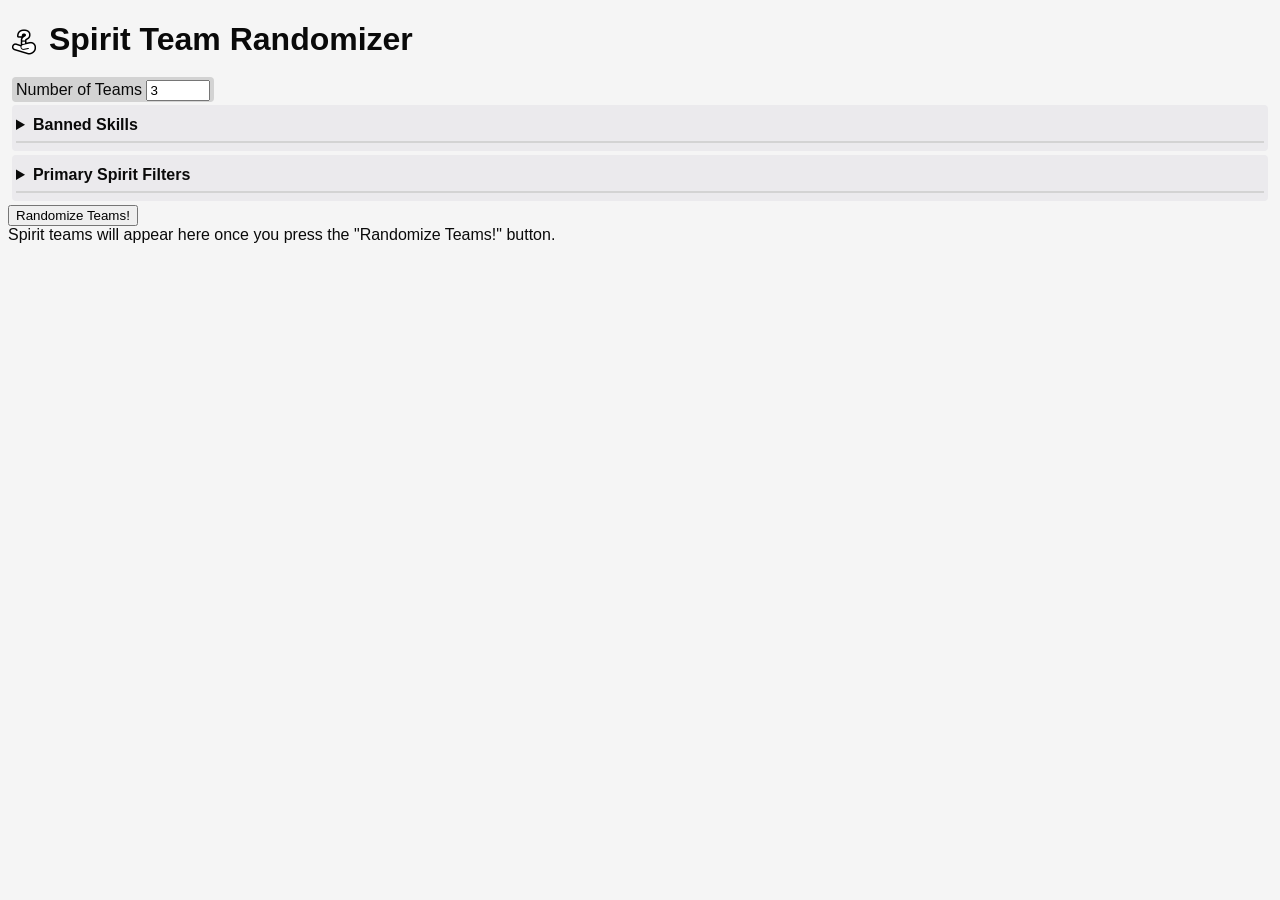
==== spirits_randomizer/index.html @ aeb68a7a "Transfer from fidumo.neocities.org Transferred, and also made multiple changes that don't affect loo" ====
<!doctype html>
<link rel="shortcut icon" href="../assets/favicon.ico" />
<link href="../style.css" rel="stylesheet" type="text/css" media="all">
<title>Spirit Team Randomizer</title>
<style>
	:root {
		--cf-percentage: 95%
	}
	div#out {
		height: 100%;
		overflow-y: auto;
	}
	div.team {
		margin: 8px;
		padding: 8px;
		border-radius: 8px;
		white-space: pre-wrap;
		background-position: 50%;
		background-size: 4em;
		background-attachment: fixed;
		background-clip: border-box;
	}
	div.team.atk {
		background-color: #ED3F3F88;
		background-image: -webkit-cross-fade(url("../assets/attr_attack.png"), linear-gradient(#0000), var(--cf-percentage));
	}
	div.team.def {
		background-color: #1DADF888;
		background-image: -webkit-cross-fade(url("../assets/attr_defense.png"), linear-gradient(#0000), var(--cf-percentage));
	}
	div.team.trw {
		background-color: #1DBA1D88;
		background-image: -webkit-cross-fade(url("../assets/attr_throw.png"), linear-gradient(#0000), var(--cf-percentage));
	}
	div.team.none {
		background-color: #79648188;
		background-image: -webkit-cross-fade(url("../assets/attr_neutral.png"), linear-gradient(#0000), var(--cf-percentage));
	}
</style>
<script src="../data/spirits.js"></script>
<script>
	var otherOptions = {
		amount: 3,
		rm2Only: true
	};
	var banned = new Set();
	var primaryFilters = {
		slots: {0:false,1:false,2:false,3:false},
		rank: {0:false,1:false,2:false,3:false},
		attr: {atk:false,def:false,trw:false,none:false}
	};
	var teams = [];
	var banPrefs, primaryPrefs, out, outProgress, progressSpan;
	var checkDragVal = false;
	function randomize(amt = 3) {
		if (amt < 1) {
			amt = 1;
		} else if (amt > 1000) {
			amt = 1000;
		}
		amt = Math.round(amt);
		let randomSpirits;
		if (!otherOptions.rm2Only) {
			let rm2 = primaries.find((x) => x.name == "Ray Mk II");
			randomSpirits = Array(amt).fill(rm2);
		} else {
			randomSpirits = getRandom(primaries.filter((x) => !(primaryFilters.slots[x.slots] || primaryFilters.rank[x.rank] || primaryFilters.attr[x.attr])), amt);
		}
		if (randomSpirits == undefined) {
			return false;
		}
		teams = [];
		for (let primary of randomSpirits) {
			let team = {style: getRandom(styles, 1)[0], primary: primary, supports: []};
			let open = primary.slots;
			while (open > 0) {
				let skill = getRandom(skills.filter((x) => !banned.has(String(x.sortIndex)) && x.cost <= open), 1)[0];
				if (skill == undefined) {
					break;
				} else {
					open -= skill.cost;
					team.supports.push(skill);
				}
			}
			teams.push(team);
		}
		outputTeams(teams);
	}
	async function outputTeams(teams) {
		let teamElements = [];
		for (let i = 0; i < teams.length; i++) {
			let teamDiv = document.createElement("div");
			teamDiv.className = "team " + teams[i].primary.attr;
			let rankSpan = document.createElement("span");
			let rankName = ranks[teams[i].primary.rank];
			rankSpan.className = "rank b " + rankName;
			rankSpan.innerHTML = "&#x2605".repeat(teams[i].primary.rank + 1) + " " + rankName.toUpperCase();
			teamDiv.appendChild(rankSpan);
			teamDiv.appendChild(document.createElement("br"));
			teamDiv.innerHTML += slotsText(teams[i].primary.slots, true) + " ";
			let styleName = document.createElement("span");
			styleName.className = "i";
			styleName.textContent = teams[i].style + " Style";
			teamDiv.appendChild(styleName);
			teamDiv.append(" ");
			let primaryName = document.createElement("span");
			primaryName.className = "b";
			primaryName.innerHTML = teams[i].primary.name;
			teamDiv.appendChild(primaryName);
			teamDiv.append(" (");
			teamDiv.appendChild(createImg(teams[i].primary.abilityIcon + ".png"));
			teamDiv.innerHTML += teams[i].primary.ability + ")";
			if (teams[i].supports.length > 0) {
				let supportsDiv = document.createElement("div");
				supportsDiv.className = "supports";
				let supportElements = [];
				for (let j = 0; j < teams[i].supports.length; j++) {
					let supportSpan = document.createElement("span");
					supportSpan.innerHTML += "\t" + slotsText(teams[i].supports[j].cost, false) + " ";
					supportSpan.appendChild(createImg(teams[i].supports[j].abilityIcon + ".png"));
					supportSpan.innerHTML += teams[i].supports[j].name;
					supportElements.push(supportSpan);
					if (j != teams[i].supports.length - 1) {
						supportElements.push(document.createElement("br"));
					}
				}
				supportsDiv.append(...supportElements);
				teamDiv.appendChild(supportsDiv);
			}
			teamElements.push(teamDiv);
			if (i % 10 == 0) {
				outProgress.style.display = "initial";
				progressSpan.textContent = (i * 100 / teams.length).toFixed(1);
				await yieldFunc();
			}
		}
		outProgress.style.display = "none";
		out.innerHTML = "";
		out.append(...teamElements);
	}
	function createImg(fileName) {
		let img = document.createElement("img");
		img.src = "../assets/" + fileName;
		img.className = "inline";
		img.draggable = false;
		return img;
	}
	function slotsText(numSlots, isPrimary) {
		return ((isPrimary) ? "&#x2B22" : "&#x2B21").repeat(numSlots);
	}
	onload = function () {
		out = document.querySelector("#out");
		banPrefs = document.querySelector("#banPrefs");
		primaryPrefs = document.querySelector("#primaryPrefs");
		outProgress = document.querySelector("#outProgress");
		progressSpan = document.querySelector("#progressSpan");
		if (tryParseJSONObject(localStorage.getItem("bannedSkills"))) {
			banned = new Set(JSON.parse(localStorage.getItem("bannedSkills")));
		} else {
			localStorage.setItem("bannedSkills", JSON.stringify(Array.from(banned)));
		}
		if (tryParseJSONObject(localStorage.getItem("otherOptions"))) {
			otherOptions = JSON.parse(localStorage.getItem("otherOptions"));
			document.querySelector("#amt").value = otherOptions.amount;
		} else {
			localStorage.setItem("otherOptions", JSON.stringify(otherOptions));
		}
		if (tryParseJSONObject(localStorage.getItem("primaryFilters"))) {
			primaryFilters = JSON.parse(localStorage.getItem("primaryFilters"));
		} else {
			localStorage.setItem("primaryFilters", JSON.stringify(primaryFilters));
		}

		let change = new Event("change");
		for (let skill of skills.sort((a, b) => a.sortIndex - b.sortIndex)) {
			let label = document.createElement("label");
			label.innerHTML = slotsText(skill.cost, false) + " ";
			label.appendChild(createImg(skill.abilityIcon + ".png"));
			label.innerHTML += " " + skill.name;
			label.htmlFor = "sk" + skill.sortIndex;
			let checkbox = document.createElement("input");
			checkbox.type = "checkbox";
			checkbox.id = label.htmlFor;
			checkbox.name = skill.sortIndex;
			checkbox.disabled = true;
			if (banned.has(checkbox.name)) {
				checkbox.checked = true;
				checkbox.dispatchEvent(change);
			}
			checkbox.addEventListener("change", (event) => {
				if (checkbox.checked) {
					banned.add(checkbox.name);
				} else if (banned.has(checkbox.name)) {
					banned.delete(checkbox.name);
				} else {
					return;
				}
				localStorage.setItem("bannedSkills", JSON.stringify(Array.from(banned)));
			});
			label.addEventListener("mousedown", (event) => {
				checkDragVal = !checkbox.checked;
				checkbox.checked = checkDragVal;
				checkbox.dispatchEvent(change);
			});
			label.addEventListener("mouseenter", (event) => {
				if (event.buttons == 1) {
					checkbox.checked = checkDragVal;
					checkbox.dispatchEvent(change);
				}
			});
			banPrefs.appendChild(checkbox);
			banPrefs.appendChild(label);
			banPrefs.append(" ");
		}

		let slotPrefs = document.createElement("div");
		slotPrefs.append("Slots: ");
		for (let i = 0; i <= 3; i++) {
			let label = document.createElement("label");
			if (i == 0) {
				label.append("No Slots");
			} else {
				label.innerHTML = slotsText(i, true);
			}
			label.htmlFor = "sl" + i;
			let checkbox = document.createElement("input");
			checkbox.type = "checkbox";
			checkbox.id = label.htmlFor;
			checkbox.name = i;
			checkbox.addEventListener("change", (event) => {
				primaryFilters.slots[checkbox.name] = checkbox.checked;
				localStorage.setItem("primaryFilters", JSON.stringify(primaryFilters));
			});
			if (primaryFilters.slots[checkbox.name]) {
				checkbox.checked = true;
				checkbox.dispatchEvent(change);
			}
			slotPrefs.appendChild(checkbox);
			slotPrefs.appendChild(label);
		}

		let rankPrefs = document.createElement("div");
		rankPrefs.append("Rank: ");
		for (let i = 0; i < 4; i++) {
			let label = document.createElement("label");
			label.innerHTML = "&#x2605".repeat(i + 1);
			label.htmlFor = "ra" + i;
			let checkbox = document.createElement("input");
			checkbox.type = "checkbox";
			checkbox.id = label.htmlFor;
			checkbox.name = i;
			checkbox.addEventListener("change", (event) => {
				primaryFilters.rank[checkbox.name] = checkbox.checked;
				localStorage.setItem("primaryFilters", JSON.stringify(primaryFilters));
			});
			if (primaryFilters.rank[checkbox.name]) {
				checkbox.checked = true;
				checkbox.dispatchEvent(change);
			}
			rankPrefs.appendChild(checkbox);
			rankPrefs.appendChild(label);
		}

		let attrPrefs = document.createElement("div");
		attrPrefs.append("Type: ");
		for (let attr in primaryFilters.attr) {
			let label = document.createElement("label");
			label.appendChild(createImg(attrMap[attr] + ".png"));
			label.className = attr;
			label.htmlFor = attr;
			let checkbox = document.createElement("input");
			checkbox.type = "checkbox";
			checkbox.id = label.htmlFor;
			checkbox.name = attr;
			checkbox.addEventListener("change", (event) => {
				primaryFilters.attr[checkbox.name] = checkbox.checked;
				localStorage.setItem("primaryFilters", JSON.stringify(primaryFilters));
			});
			if (primaryFilters.attr[checkbox.name]) {
				checkbox.checked = true;
				checkbox.dispatchEvent(change);
			}
			attrPrefs.appendChild(checkbox);
			attrPrefs.appendChild(label);
		}

		let miscPrefs = document.createElement("div");
		miscPrefs.append("Other: ");
		// Ray Mk II Only Mode
		let rm2OnlyToggle = createToggle("Ray Mk II Only", "otRM2O", "rm2Only");
		rm2OnlyToggle[0].addEventListener("change", (event) => {
			otherOptions.rm2Only = rm2OnlyToggle[0].checked;
			localStorage.setItem("otherOptions", JSON.stringify(otherOptions));
		});
		if (otherOptions.rm2Only) {
			rm2OnlyToggle[0].checked = true;
			rm2OnlyToggle[0].dispatchEvent(change);
		}
		miscPrefs.append(...rm2OnlyToggle);

		primaryPrefs.appendChild(slotPrefs);
		primaryPrefs.appendChild(rankPrefs);
		primaryPrefs.appendChild(attrPrefs);
		primaryPrefs.appendChild(miscPrefs);
		if (window.matchMedia("(any-hover:none)").matches) {
			// The dark mode also isn't great, but I don't think an alert for that is needed
			alert("This website was designed for use with keyboard + mouse/touchpad.");
		}
	}
	function createToggle(text, id, name) {
		let label = document.createElement("label");
		label.textContent = text;
		label.htmlFor = id;
		let checkbox = document.createElement("input");
		checkbox.type = "checkbox";
		checkbox.id = label.htmlFor;
		checkbox.name = name;
		return [checkbox, label];
	}
	function getRandom(arr, n) {
		if (arr.length == 0) {
			return [];
		}
		let result = [];
		for (let i = 0; i < n; i++) {
			result.push(arr[Math.floor(Math.random() * arr.length)]);
		}
		return result;
	}

	// https://developer.mozilla.org/en-US/docs/Learn_web_development/Extensions/Performance/JavaScript#breaking_down_long_tasks
	function yieldFunc() {
		// Use scheduler.yield() if available
		if ("scheduler" in window && "yield" in scheduler) {
			return scheduler.yield();
		}
		// Fall back to setTimeout:
		return new Promise((resolve) => {
			setTimeout(resolve, 0);
		});
	}
	// Source - https://stackoverflow.com/a/20392392
	// Posted by Matt H., modified by community. See post 'Timeline' for change history
	// Retrieved 2026-04-11, License - CC BY-SA 4.0
	function tryParseJSONObject(jsonString) {
		try {
			var o = JSON.parse(jsonString);
			if (o && typeof o === "object") {
				return o;
			}
		}
		catch (e) {};
		return false;
	}
</script>
<noscript><h2>This page requires JavaScript to be enabled in order to function properly!</h2></noscript>
<h1><img class="inline icon" src="../assets/favicon.ico"> Spirit Team Randomizer</h1>
<label>Number of Teams <input id="amt" type="number" onchange="otherOptions.amount = this.value; localStorage.setItem('otherOptions', JSON.stringify(otherOptions));" onmousewheel value="3" min="1" max="1000" step="1"></label><br>
<details id="banPrefs"><summary>Banned Skills</summary></details>
<details id="primaryPrefs">
	<summary>Primary Spirit Filters</summary>
</details>
<input type="button" value="Randomize Teams!" onclick="randomize(otherOptions.amount);"><div id="outProgress" style="display: none;">Progress: <span id="progressSpan">100.0</span>%</div>
<div id="out">Spirit teams will appear here once you press the "Randomize Teams!" button.</div>
---- style.css ----
:root {
    font-family: "Varela Round", sans-serif;
    color-scheme: light dark;
    background: light-dark(#F5F5F5, #2B2A30);
    color: light-dark(#0A0A0A, #F5F5F5);
}
input {
    font-family: inherit;
}
input:invalid {
    outline-color: #F00;
    background-color: light-dark(#ECAAAA, #DC143C);
}
details, label {
    margin: 4px;
    padding: 4px;
    border-radius: 4px;
}
details {
    line-height: 2;
    user-select: none;
    background-color: light-dark(#EBEAED, #2B2933);
}
summary {
    font-weight: 700;
    border-bottom: 2px solid light-dark(#D3D3D3, #686868);
    padding: 0, 4px;
    margin-bottom: 4px;
}
input[type="checkbox"] {
    display: none;
}
label {
    background-color: light-dark(#D3D3D3, #686868);
    white-space: nowrap;
}
input:checked + label {
    background-color: light-dark(#FFB6C1, #AD4A3B);
}
input:not(:checked) + label {
    background-color: light-dark(#98FB98, #497F49);
}
img.inline {
    display: inline-block;
    vertical-align: middle;
    height: 1em;
    width: auto;
    filter: invert(100%);
}
img.icon {
    filter: none;
}
@media (prefers-color-scheme: dark) {
    img.inline {
        filter: none;
    }
    img.icon {
        filter: invert(100%);
    }
}
span.i {
    font-style: italic;
}
span.b {
    font-weight: 700;
}
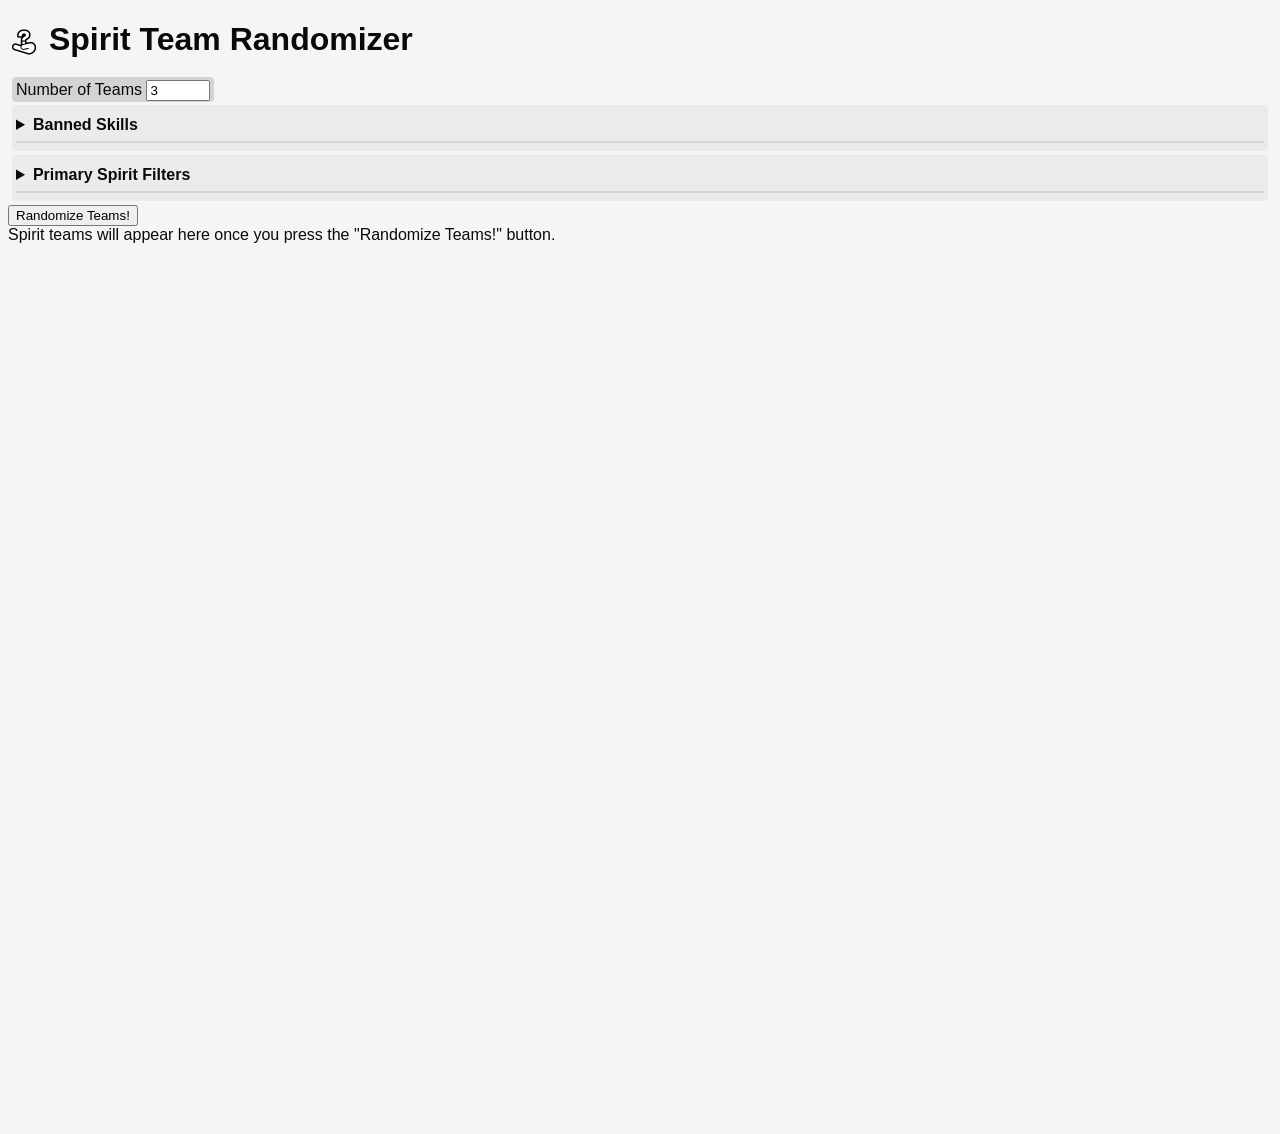
==== commit ede0da0a: "Fix output height I meant to use vh so that the output container would scroll, whoops!" ====
--- a/spirits_randomizer/index.html
+++ b/spirits_randomizer/index.html
@@ -7,7 +7,7 @@
 		--cf-percentage: 95%
 	}
 	div#out {
-		height: 100%;
+		height: 100vh;
 		overflow-y: auto;
 	}
 	div.team {
